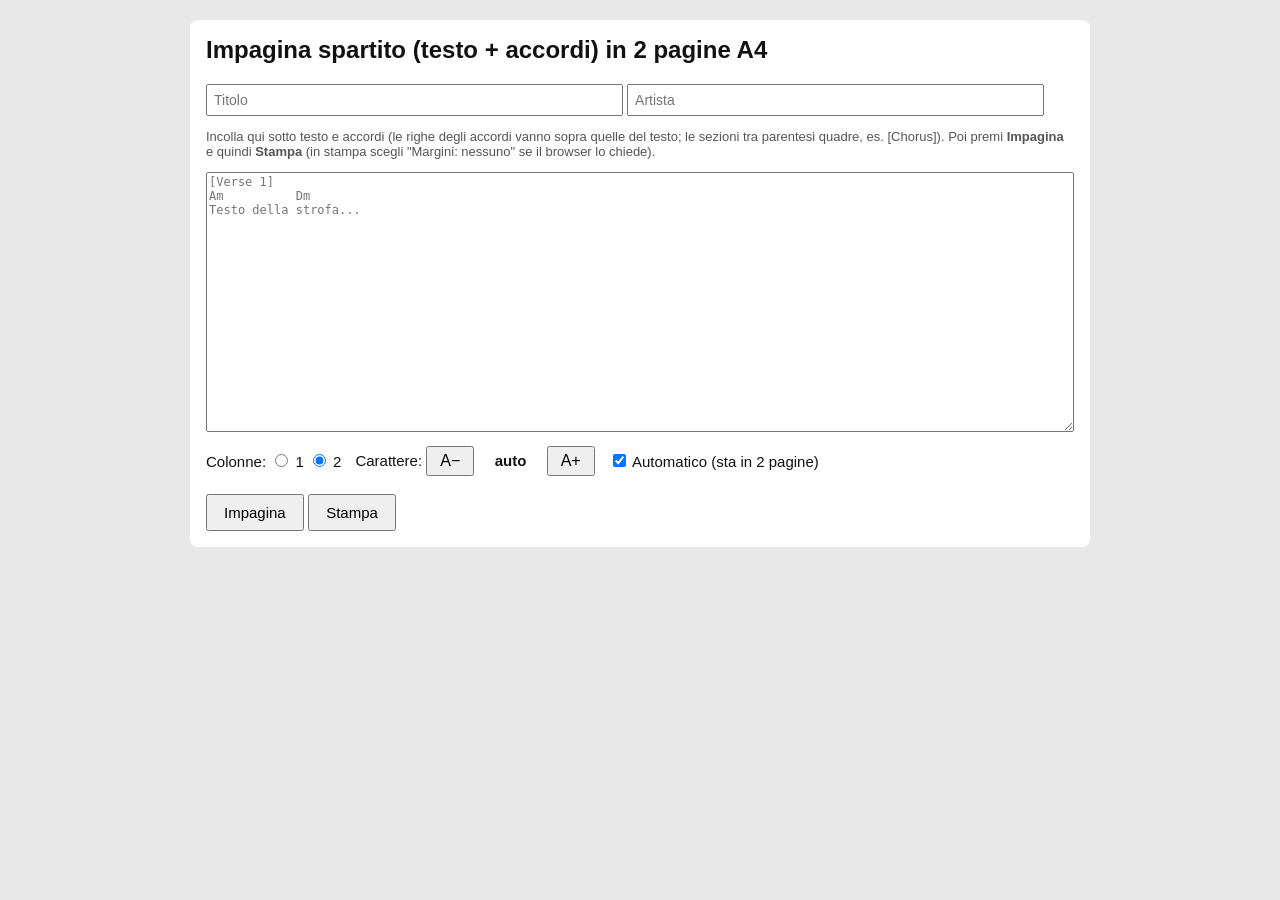
==== index.html @ 7cefb86c "Prima versione: impaginatore di testo e accordi per la stampa A4 Co-Authored-By: Claude Opus 5.5 <no" ====
<!doctype html>
<html lang="it"><head><meta charset="utf-8"><title>Impagina spartito</title>
<style>
@page { size: A4; margin: 0; }
* { box-sizing: border-box; }
body { margin:0; font-family: -apple-system, "Helvetica Neue", Arial, sans-serif; background:#e8e8e8; color:#111; }
#ui { max-width: 900px; margin: 20px auto; background:#fff; padding:16px; border-radius:8px; }
#ui textarea { width:100%; height:260px; font-family: Menlo, monospace; font-size:12px; }
#ui input[type=text] { width: 48%; padding:6px; font-size:14px; }
#ui button { font-size:15px; padding:8px 16px; margin-top:8px; cursor:pointer; }
#ui .hint { color:#555; font-size:13px; }
#ctl { display:flex; flex-wrap:wrap; gap:14px; align-items:center; margin:10px 0; font-size:15px; }
#ctl button { margin:0; padding:4px 12px; font-size:16px; }
#ctl b#sz { display:inline-block; min-width:64px; text-align:center; }
#out { display:flex; flex-direction:column; align-items:center; gap:16px; padding-bottom:30px; }
.page { width:210mm; height:297mm; background:#fff; padding:12mm 12mm 10mm; position:relative; overflow:hidden; box-shadow:0 1px 6px rgba(0,0,0,.25); }
.cols { height: calc(297mm - 22mm - 6mm); column-count: 2; column-gap: 8mm; column-fill: auto; column-rule: 1px solid #ddd; }
.page h1 { font-size: 20pt; margin:0 0 1mm; column-span: all; }
.page .artist { color:#555; margin-bottom: 3mm; column-span: all; font-size: 11pt; }
.sec { break-inside: avoid; margin-bottom: .9em; }
.sec.long { break-inside: auto; }
.tag { font-family: -apple-system, Arial, sans-serif; font-weight:900; text-transform:uppercase; letter-spacing:.05em; font-size:.95em; color:#000; display:inline-block; border-bottom:1.5px solid #000; padding:0 0 1px; margin-bottom:.3em; }
pre { margin:0; font-family: Menlo, "Courier New", monospace; white-space: pre; line-height:1.22; }
.ch { font-weight:800; color:#000; }
.foot { position:absolute; bottom:5mm; left:0; right:0; text-align:center; font-size:8pt; color:#888; }
@media print {
  body { background:#fff; }
  #ui { display:none; }
  #out { display:block; padding:0; gap:0; }
  .page { box-shadow:none; page-break-after: always; }
  .page:last-child { page-break-after: auto; }
}
</style></head><body>
<div id="ui">
  <h2 style="margin-top:0">Impagina spartito (testo + accordi) in 2 pagine A4</h2>
  <input id="title" type="text" placeholder="Titolo"> <input id="artist" type="text" placeholder="Artista">
  <p class="hint">Incolla qui sotto testo e accordi (le righe degli accordi vanno sopra quelle del testo; le sezioni tra parentesi quadre, es. [Chorus]). Poi premi <b>Impagina</b> e quindi <b>Stampa</b> (in stampa scegli "Margini: nessuno" se il browser lo chiede).</p>
  <textarea id="src" placeholder="[Verse 1]&#10;Am          Dm&#10;Testo della strofa..."></textarea>
  <div id="ctl">
    <span>Colonne: <label><input type="radio" name="cols" value="1"> 1</label> <label><input type="radio" name="cols" value="2" checked> 2</label></span>
    <span>Carattere: <button id="minus">A−</button> <b id="sz">auto</b> <button id="plus">A+</button></span>
    <label><input type="checkbox" id="auto" checked> Automatico (sta in 2 pagine)</label>
  </div>
  <button id="go">Impagina</button> <button id="pr">Stampa</button>
  <span id="info" class="hint"></span>
</div>
<div id="out"></div>

<script>
const ROOT = "(?:DO|RE|MI|FA|SOL|LA|SI|[A-G])";
const CHORD = ROOT + "(?:#|b)?(?:m(?!a)|maj|min|dim|aug|sus|add|M)?\\d*(?:maj\\d*|sus\\d*|add\\d*|b\\d+|#\\d+)*(?:\\/" + ROOT + "(?:#|b)?)?";
const chordRe = new RegExp("^" + CHORD + "$");
// un "giro" di accordi dentro una riga incollata: spazi + accordi separati da spazi, seguito da fine, spazio, maiuscola o parentesi
const runRe = new RegExp("(\\s*(?:" + CHORD + ")(?:\\s+(?:" + CHORD + "))*)(?=$|\\s|[A-Z(\"'])", "g");

function isChordLine(l){ const t=l.trim().split(/\s+/).filter(Boolean); return t.length>0 && t.every(x=>chordRe.test(x)||x==="|"||/^x\d$/.test(x)||x==="N.C."); }

function splitMerged(line){
  // separa righe fuse tipo "testo   LAm   REmAltro testo" in righe accordi / righe testo
  const out=[]; let rest=line, afterChord=false;
  while(rest.length){
    runRe.lastIndex=0; let m, found=null;
    while((m=runRe.exec(rest))){
      if(m[0].trim()===""){ runRe.lastIndex=m.index+1; continue; }
      const lead=m[1].match(/^\s*/)[0].length, at=m.index+lead, prev=rest[at-1];
      const before=rest.slice(0,m.index);
      const okStart = at===0 ? !afterChord : before.trim()==="" && !afterChord;
      const okSpace = at>0 && /\s/.test(prev) && lead>=2;
      const okGlued = at>0 && /[a-z.,!?)'"]/.test(prev) && /^(\s|$)/.test(rest.slice(m.index+m[0].length));
      if(okStart||okSpace||okGlued){ found={start:m.index,end:m.index+m[0].length}; break; }
      runRe.lastIndex=m.index+1;
    }
    if(!found){ out.push(rest.replace(/\s+$/,"")); break; }
    const before=rest.slice(0,found.start), seg=rest.slice(found.start,found.end);
    if(before.trim()){ out.push(before.replace(/\s+$/,"")); out.push(seg.replace(/\s+$/,"")); }
    else out.push((before+seg).replace(/\s+$/,""));
    rest=rest.slice(found.end).replace(/^ /,""); afterChord=true;
    if(!rest.trim()) break;
  }
  return out.filter((l,i)=>l.trim()||i>0);
}

function parse(text){
  text=text.replace(/\r/g,"").replace(/```/g,"\n")
    .replace(/Page \d+\/\d+/g,"\n")
    .replace(/\s*(\[[^\]\n]{1,30}\])/g,"\n$1\n");
  let lines=[];
  for(const raw of text.split("\n")){
    if(/https?:\/\//.test(raw)) continue;
    if(raw.trim()===""){ lines.push(""); continue; }
    if(isChordLine(raw)){ lines.push(raw.replace(/\s+$/,"")); continue; }
    lines.push(...splitMerged(raw));
  }
  // sezioni
  const secs=[]; let cur={tag:null,lines:[]};
  for(const l of lines){
    const m=l.trim().match(/^\[(.+)\]$/);
    if(m){ if(cur.tag||cur.lines.some(x=>x.trim())) secs.push(cur); cur={tag:m[1],lines:[]}; }
    else cur.lines.push(l);
  }
  secs.push(cur);
  secs.forEach(s=>{ while(s.lines.length&&!s.lines[0].trim()) s.lines.shift(); while(s.lines.length&&!s.lines.at(-1).trim()) s.lines.pop();
    // togli righe vuote multiple
    s.lines=s.lines.filter((l,i,a)=>l.trim()||(a[i-1]||"").trim()); });
  return secs.filter(s=>s.tag||s.lines.length);
}

const esc=s=>s.replace(/&/g,"&amp;").replace(/</g,"&lt;");
const TAGS={"Intro":"Intro","Verse":"Strofa","Pre-Chorus":"Pre-ritornello","Chorus":"Ritornello","Post-Chorus":"Post-ritornello","Bridge":"Bridge","Outro":"Outro","Interlude":"Interludio","Solo":"Assolo"};
const tagIt=t=>t.replace(/^(Pre-Chorus|Post-Chorus|Verse|Chorus|Intro|Bridge|Outro|Interlude|Solo)/,m=>TAGS[m]);

function secHTML(s){
  const body=s.lines.map(l=> isChordLine(l)&&l.trim() ? `<span class="ch">${esc(l)}</span>` : esc(l)).join("\n");
  return `<div class="sec${s.lines.length>28?" long":""}">${s.tag?`<div class="tag">${esc(tagIt(s.tag))}</div>`:""}<pre>${body}</pre></div>`;
}

function newPage(n, head){
  const p=document.createElement("div"); p.className="page";
  p.innerHTML=`<div class="cols">${head||""}</div><div class="foot">${esc(document.getElementById("title").value||"")} · pagina ${n}</div>`;
  return p;
}
const overflow=c=> c.scrollWidth > c.clientWidth+2;

function layout(secs, size, ncol){
  const out=document.getElementById("out"); out.innerHTML="";
  const t=document.getElementById("title").value, a=document.getElementById("artist").value;
  const head=(t?`<h1>${esc(t)}</h1>`:"")+(a?`<div class="artist">${esc(a)}</div>`:"");
  const pages=[newPage(1,head)]; out.appendChild(pages[0]);
  let cols=pages[0].querySelector(".cols"); cols.style.fontSize=size+"pt"; cols.style.columnCount=ncol;
  for(const s of secs){
    cols.insertAdjacentHTML("beforeend", secHTML(s));
    if(overflow(cols)){
      const last=cols.lastElementChild; last.remove();
      const p=newPage(pages.length+1,""); out.appendChild(p); pages.push(p);
      cols=p.querySelector(".cols"); cols.style.fontSize=size+"pt"; cols.style.columnCount=ncol;
      cols.appendChild(last);
    }
  }
  const okWidth=[...out.querySelectorAll("pre")].every(p=>p.scrollWidth<=p.parentElement.parentElement.clientWidth/ncol+4);
  return {pages:pages.length, ok: pages.length<=2 && !overflow(cols) && okWidth};
}

let manual=12;
const ncols=()=>+document.querySelector('input[name=cols]:checked').value;
function run(){
  const secs=parse(document.getElementById("src").value), nc=ncols();
  let size, r;
  if(document.getElementById("auto").checked){
    size=nc===1?14:12;
    while(size>=6){ r=layout(secs,size,nc); if(r.ok) break; size-=0.25; }
    manual=size;
  } else { size=manual; r=layout(secs,size,nc); }
  document.getElementById("sz").textContent=size.toFixed(1)+" pt";
  document.getElementById("info").textContent=` → ${r.pages} pagin${r.pages>1?"e":"a"}`+(r.pages>2?" (diminuisci il carattere per stare in 2)":"");
}
function safeRun(){ try{ run(); return true; } catch(e){ document.getElementById("info").textContent=" Errore: "+e.message; return false; } }
document.getElementById("go").onclick=safeRun;
function step(d){ document.getElementById("auto").checked=false; manual=Math.max(6,Math.min(24,manual+d)); safeRun(); }
document.getElementById("plus").onclick=()=>step(0.5);
document.getElementById("minus").onclick=()=>step(-0.5);
document.querySelectorAll('input[name=cols]').forEach(r=>r.onchange=safeRun);
document.getElementById("auto").onchange=safeRun;
document.getElementById("pr").onclick=()=>{ if(safeRun()) window.print(); };
</script>
</body></html>
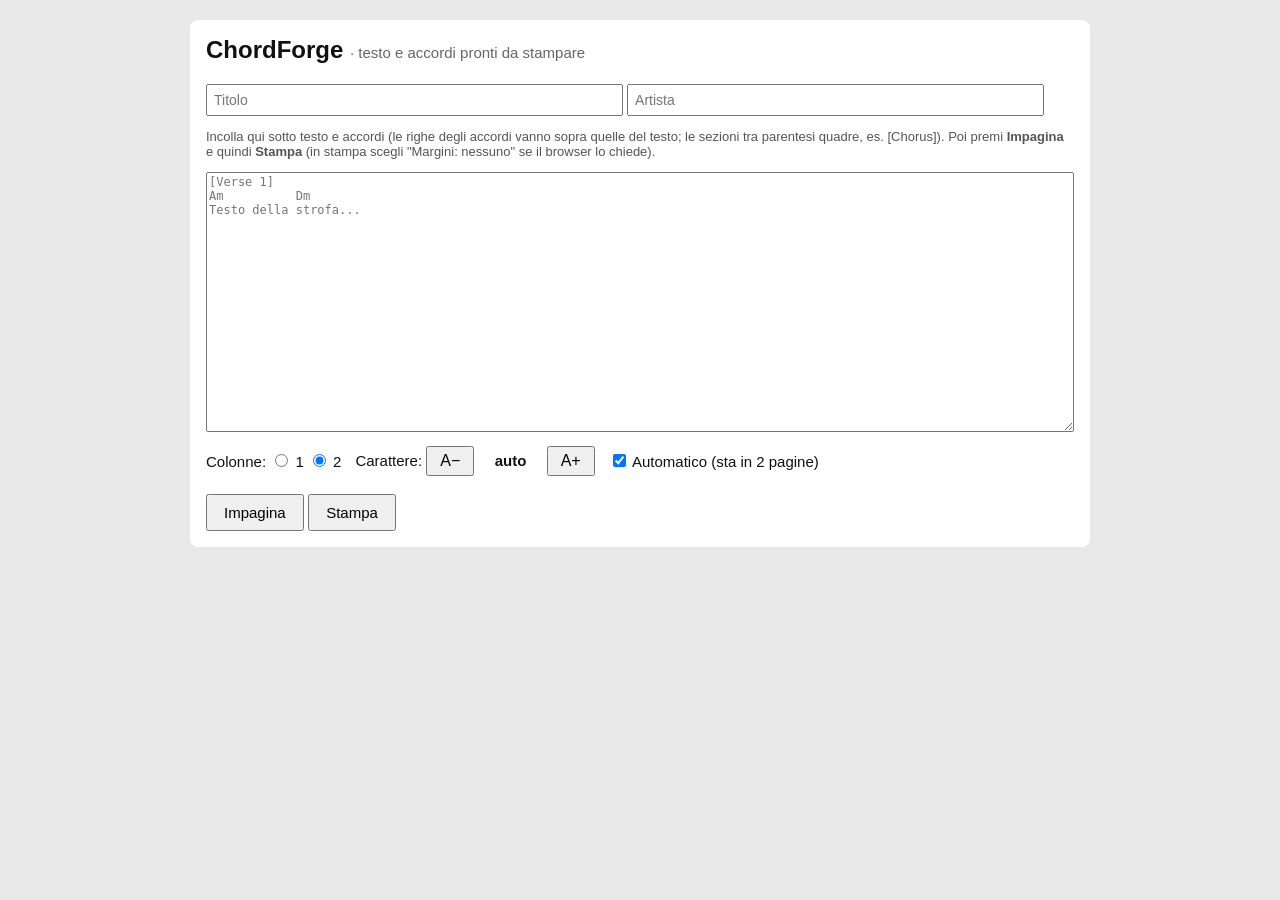
==== commit fdea16e9: "Nuovo nome: ChordForge Co-Authored-By: Claude Opus 5.5 <noreply@anthropic.com>" ====
--- a/index.html
+++ b/index.html
@@ -1,5 +1,5 @@
 <!doctype html>
-<html lang="it"><head><meta charset="utf-8"><title>Impagina spartito</title>
+<html lang="it"><head><meta charset="utf-8"><title>ChordForge</title>
 <style>
 @page { size: A4; margin: 0; }
 * { box-sizing: border-box; }
@@ -32,7 +32,7 @@
 }
 </style></head><body>
 <div id="ui">
-  <h2 style="margin-top:0">Impagina spartito (testo + accordi) in 2 pagine A4</h2>
+  <h2 style="margin-top:0">ChordForge <span style="font-weight:400;color:#666;font-size:15px">· testo e accordi pronti da stampare</span></h2>
   <input id="title" type="text" placeholder="Titolo"> <input id="artist" type="text" placeholder="Artista">
   <p class="hint">Incolla qui sotto testo e accordi (le righe degli accordi vanno sopra quelle del testo; le sezioni tra parentesi quadre, es. [Chorus]). Poi premi <b>Impagina</b> e quindi <b>Stampa</b> (in stampa scegli "Margini: nessuno" se il browser lo chiede).</p>
   <textarea id="src" placeholder="[Verse 1]&#10;Am          Dm&#10;Testo della strofa..."></textarea>
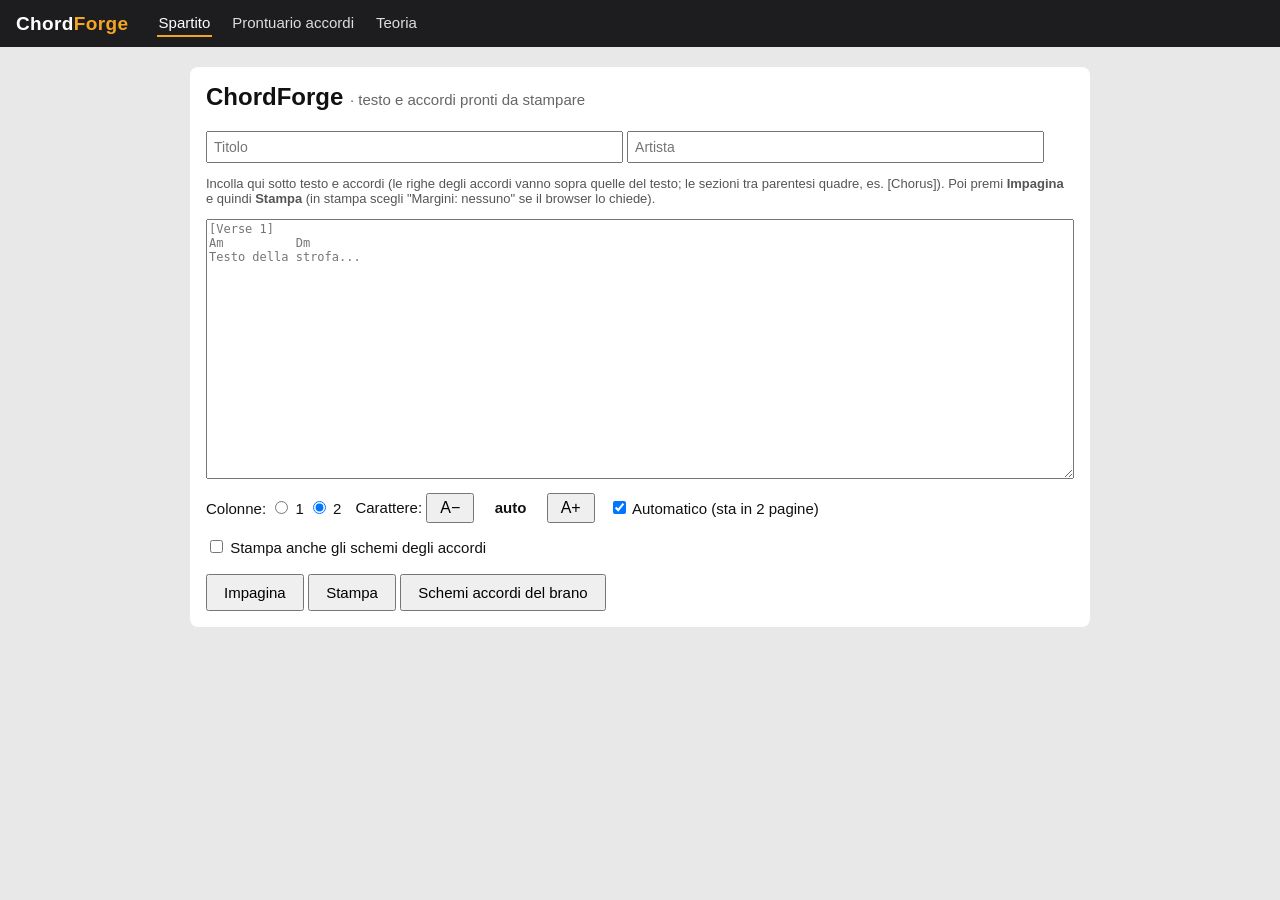
==== commit fe1b7ab0: "Prontuario accordi, pagina Teoria e schemi degli accordi nello spartito - chords.js: 30 tipi di acco" ====
--- a/index.html
+++ b/index.html
@@ -1,5 +1,6 @@
 <!doctype html>
-<html lang="it"><head><meta charset="utf-8"><title>ChordForge</title>
+<html lang="it"><head><meta charset="utf-8"><meta name="viewport" content="width=device-width,initial-scale=1"><title>ChordForge</title>
+<link rel="stylesheet" href="style.css">
 <style>
 @page { size: A4; margin: 0; }
 * { box-sizing: border-box; }
@@ -9,6 +10,13 @@
 #ui input[type=text] { width: 48%; padding:6px; font-size:14px; }
 #ui button { font-size:15px; padding:8px 16px; margin-top:8px; cursor:pointer; }
 #ui .hint { color:#555; font-size:13px; }
+#dgpanel { display:none; margin-top:12px; border-top:1px solid #ddd; padding-top:10px; }
+#dgpanel .grid, .dgs { display:flex; flex-wrap:wrap; gap:6px 10px; }
+.dgi { text-align:center; font-family:-apple-system,Arial,sans-serif; }
+.dgi .n { font-weight:800; font-size:14px; }
+.dgi .b { font-size:10px; color:#555; }
+#dgpanel .dgi a { color:#111; text-decoration:none; }
+.sec.dgsec { break-inside: avoid; }
 #ctl { display:flex; flex-wrap:wrap; gap:14px; align-items:center; margin:10px 0; font-size:15px; }
 #ctl button { margin:0; padding:4px 12px; font-size:16px; }
 #ctl b#sz { display:inline-block; min-width:64px; text-align:center; }
@@ -31,6 +39,8 @@
   .page:last-child { page-break-after: auto; }
 }
 </style></head><body>
+<nav class="cf-nav"><a class="brand" href="index.html">Chord<span>Forge</span></a>
+  <a class="lnk on" href="index.html">Spartito</a><a class="lnk" href="accordi.html">Prontuario accordi</a><a class="lnk" href="teoria.html">Teoria</a></nav>
 <div id="ui">
   <h2 style="margin-top:0">ChordForge <span style="font-weight:400;color:#666;font-size:15px">· testo e accordi pronti da stampare</span></h2>
   <input id="title" type="text" placeholder="Titolo"> <input id="artist" type="text" placeholder="Artista">
@@ -40,15 +50,18 @@
     <span>Colonne: <label><input type="radio" name="cols" value="1"> 1</label> <label><input type="radio" name="cols" value="2" checked> 2</label></span>
     <span>Carattere: <button id="minus">A−</button> <b id="sz">auto</b> <button id="plus">A+</button></span>
     <label><input type="checkbox" id="auto" checked> Automatico (sta in 2 pagine)</label>
+    <label><input type="checkbox" id="dgm"> Stampa anche gli schemi degli accordi</label>
   </div>
-  <button id="go">Impagina</button> <button id="pr">Stampa</button>
+  <button id="go">Impagina</button> <button id="pr">Stampa</button> <button id="showdg">Schemi accordi del brano</button>
   <span id="info" class="hint"></span>
+  <div id="dgpanel"></div>
 </div>
 <div id="out"></div>
 
+<script src="chords.js"></script>
 <script>
 const ROOT = "(?:DO|RE|MI|FA|SOL|LA|SI|[A-G])";
-const CHORD = ROOT + "(?:#|b)?(?:m(?!a)|maj|min|dim|aug|sus|add|M)?\\d*(?:maj\\d*|sus\\d*|add\\d*|b\\d+|#\\d+)*(?:\\/" + ROOT + "(?:#|b)?)?";
+const CHORD = ROOT + "(?:#|b)?(?:m(?!a)|min|-)?(?:maj|Maj|M|Δ)?\\d*(?:sus\\d?|add\\d+|dim\\d?|aug|\\+|°|ø)?\\d*(?:[b#+-]\\d+)*(?:\\([^)\\s]{1,10}\\))?(?:\\/9)?(?:\\/" + ROOT + "(?:#|b)?)?";
 const chordRe = new RegExp("^" + CHORD + "$");
 // un "giro" di accordi dentro una riga incollata: spazi + accordi separati da spazi, seguito da fine, spazio, maiuscola o parentesi
 const runRe = new RegExp("(\\s*(?:" + CHORD + ")(?:\\s+(?:" + CHORD + "))*)(?=$|\\s|[A-Z(\"'])", "g");
@@ -109,7 +122,26 @@
 const TAGS={"Intro":"Intro","Verse":"Strofa","Pre-Chorus":"Pre-ritornello","Chorus":"Ritornello","Post-Chorus":"Post-ritornello","Bridge":"Bridge","Outro":"Outro","Interlude":"Interludio","Solo":"Assolo"};
 const tagIt=t=>t.replace(/^(Pre-Chorus|Post-Chorus|Verse|Chorus|Intro|Bridge|Outro|Interlude|Solo)/,m=>TAGS[m]);
 
+function songChords(secs){
+  const seen=new Set(), out=[];
+  for(const s of secs) for(const l of (s.lines||[])) if(isChordLine(l)) for(const t of l.trim().split(/\s+/))
+    if(chordRe.test(t) && !seen.has(t)){ seen.add(t); out.push(t); }
+  return out;
+}
+function dgItems(names, width, links){
+  return names.map(n=>{ const cv=CF.chordVoicing(n); if(!cv||!cv.v) return "";
+    const note = cv.chord.bass && !cv.bassOk ? `<div class="b">basso: ${esc(cv.chord.bass)}</div>` : "";
+    const inner = `<div class="n">${esc(n)}</div>${CF.diagram(cv.v,{width})}${note}`;
+    return `<div class="dgi">${links?`<a href="accordi.html?c=${encodeURIComponent(n)}" target="_blank">${inner}</a>`:inner}</div>`; }).join("");
+}
+function showDiagrams(){
+  const p=document.getElementById("dgpanel"), names=songChords(parse(document.getElementById("src").value));
+  p.style.display="block";
+  p.innerHTML = names.length ? `<b>Accordi del brano</b> <span class="hint">(clicca un accordo per vedere altre posizioni)</span><div class="grid" style="margin-top:8px">${dgItems(names,78,true)}</div>`
+    : `<span class="hint">Nessun accordo trovato: incolla prima testo e accordi.</span>`;
+}
 function secHTML(s){
+  if(s.html) return `<div class="sec dgsec">${s.html}</div>`;
   const body=s.lines.map(l=> isChordLine(l)&&l.trim() ? `<span class="ch">${esc(l)}</span>` : esc(l)).join("\n");
   return `<div class="sec${s.lines.length>28?" long":""}">${s.tag?`<div class="tag">${esc(tagIt(s.tag))}</div>`:""}<pre>${body}</pre></div>`;
 }
@@ -144,6 +176,7 @@
 const ncols=()=>+document.querySelector('input[name=cols]:checked').value;
 function run(){
   const secs=parse(document.getElementById("src").value), nc=ncols();
+  if(document.getElementById("dgm").checked){ const names=songChords(secs); if(names.length) secs.push({html:`<div class="tag">Accordi</div><div class="dgs">${dgItems(names,62,false)}</div>`}); }
   let size, r;
   if(document.getElementById("auto").checked){
     size=nc===1?14:12;
@@ -160,6 +193,8 @@
 document.getElementById("minus").onclick=()=>step(-0.5);
 document.querySelectorAll('input[name=cols]').forEach(r=>r.onchange=safeRun);
 document.getElementById("auto").onchange=safeRun;
+document.getElementById("dgm").onchange=safeRun;
+document.getElementById("showdg").onclick=()=>{ try{ showDiagrams(); }catch(e){ document.getElementById("info").textContent=" Errore: "+e.message; } };
 document.getElementById("pr").onclick=()=>{ if(safeRun()) window.print(); };
 </script>
 </body></html>
--- a/style.css
+++ b/style.css
@@ -0,0 +1,15 @@
+/* ChordForge – stile comune */
+.cf-nav { display:flex; flex-wrap:wrap; align-items:center; gap:4px 18px; padding:10px 16px; background:#1d1d1f; color:#fff; font-family:-apple-system,"Helvetica Neue",Arial,sans-serif; }
+.cf-nav .brand { font-weight:900; font-size:19px; letter-spacing:.02em; margin-right:10px; color:#fff; text-decoration:none; }
+.cf-nav .brand span { color:#f5a524; }
+.cf-nav a.lnk { color:#ddd; text-decoration:none; font-size:15px; padding:4px 2px; border-bottom:2px solid transparent; }
+.cf-nav a.lnk:hover { color:#fff; }
+.cf-nav a.lnk.on { color:#fff; border-bottom-color:#f5a524; }
+.cf-wrap { max-width:1000px; margin:20px auto; padding:0 16px; font-family:-apple-system,"Helvetica Neue",Arial,sans-serif; color:#111; }
+.cf-card { background:#fff; border-radius:8px; padding:16px; margin-bottom:16px; box-shadow:0 1px 3px rgba(0,0,0,.12); }
+.cf-seg { display:inline-flex; border:1.5px solid #111; border-radius:6px; overflow:hidden; }
+.cf-seg button { border:0; background:#fff; padding:6px 12px; font-size:14px; cursor:pointer; border-right:1px solid #111; }
+.cf-seg button:last-child { border-right:0; }
+.cf-seg button.on { background:#111; color:#fff; }
+@media print { .cf-nav, .noprint { display:none !important; } .cf-card { box-shadow:none; padding:0; } }
+@media (max-width:600px){ .cf-nav { gap:4px 12px; } }
